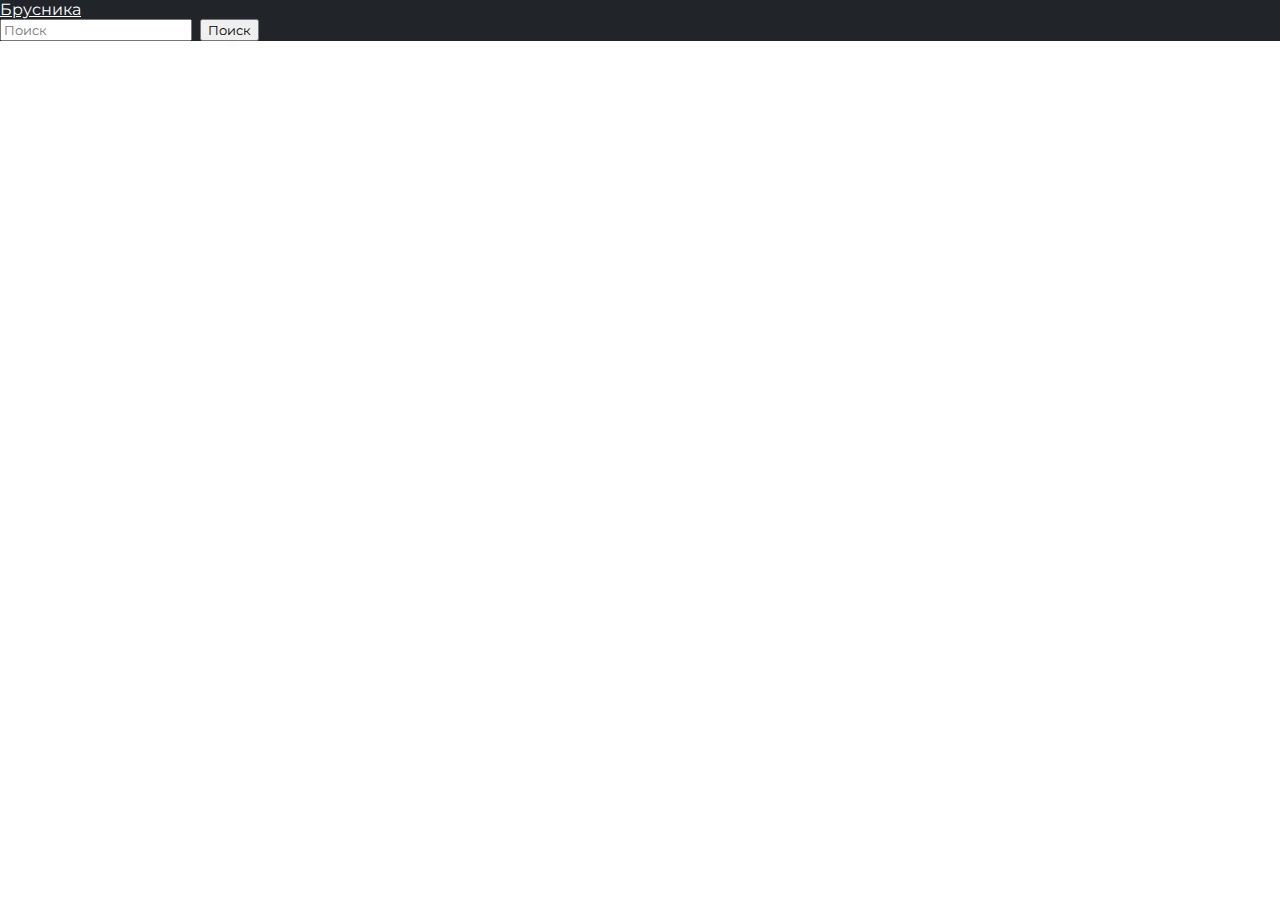
==== src/main/resources/static/index.html @ 0676eca9 "Разработка фротенда" ====
<!DOCTYPE html>
<html lang="ru">
    <head>
        <meta charset="UTF-8">
        <meta name="viewport" content="width=device-width, initial-scale=1.0">
        <link rel="stylesheet" href="/src/main/resources/static/style/style.css">
        <link rel="stylesheet" href="lib/bootstrap-5.3.3-dist/css/bootstrap-utilities.min.css">
        <title>Брусника</title>
    </head>
    <body>
        <header>
            <nav class="navbar bg-dark">
                <div class="container-fluid">
                    <a class="navbar-brand text-white" href="#">Брусника</a>
                    <form class="d-flex" role="search">
                        <input class="form-control me-2" type="search" placeholder="Поиск" aria-label="Search">
                        <button class="btn btn-outline-success" type="submit">Поиск</button>
                    </form>
                </div>
            </nav>
        </header>
        <main class="pm-3">
            <div class="container text-center">
                <div class="row justify-content-center">
                    <div class="col-5 align-self-center">
                        <div class="info"></div>
                    </div>
                </div>
                <div class="row justify-content-center align-items-center" id="structure">
                </div>
            </div>
        </main>
    </body>
    <script src="lib/bootstrap-5.3.3-dist/js/bootstrap.min.js"></script>
    <script src="script/main.js"></script>
</html>
---- src/main/resources/static/style/style.css ----
@import url('https://fonts.googleapis.com/css2?family=Montserrat:ital,wght@0,100..900;1,100..900&display=swap');

* {
    font-family: "Montserrat", sans-serif;
    box-sizing: border-box;
}

body {
    margin: 0;
}

.structure-info {
    background-color: rgb(255, 77, 0);
    border: 5px solid grey;
    border-radius: 0 0 2em 2em;
    text-align: center;
    width: 30vw;
    height: 12vh;
}

.info {
    margin-bottom: 5em;
}

.structure-container {
    display: flex;
    border: 3px solid black;
    border-radius: 2.5em;
    align-items: center;
    justify-content: center;
    height: 15vh;
    font-weight: 600;
    font-size: 1.2em;
}

.structure-container:hover {
    background-color:rgb(255, 77, 0);
    color: white;
}
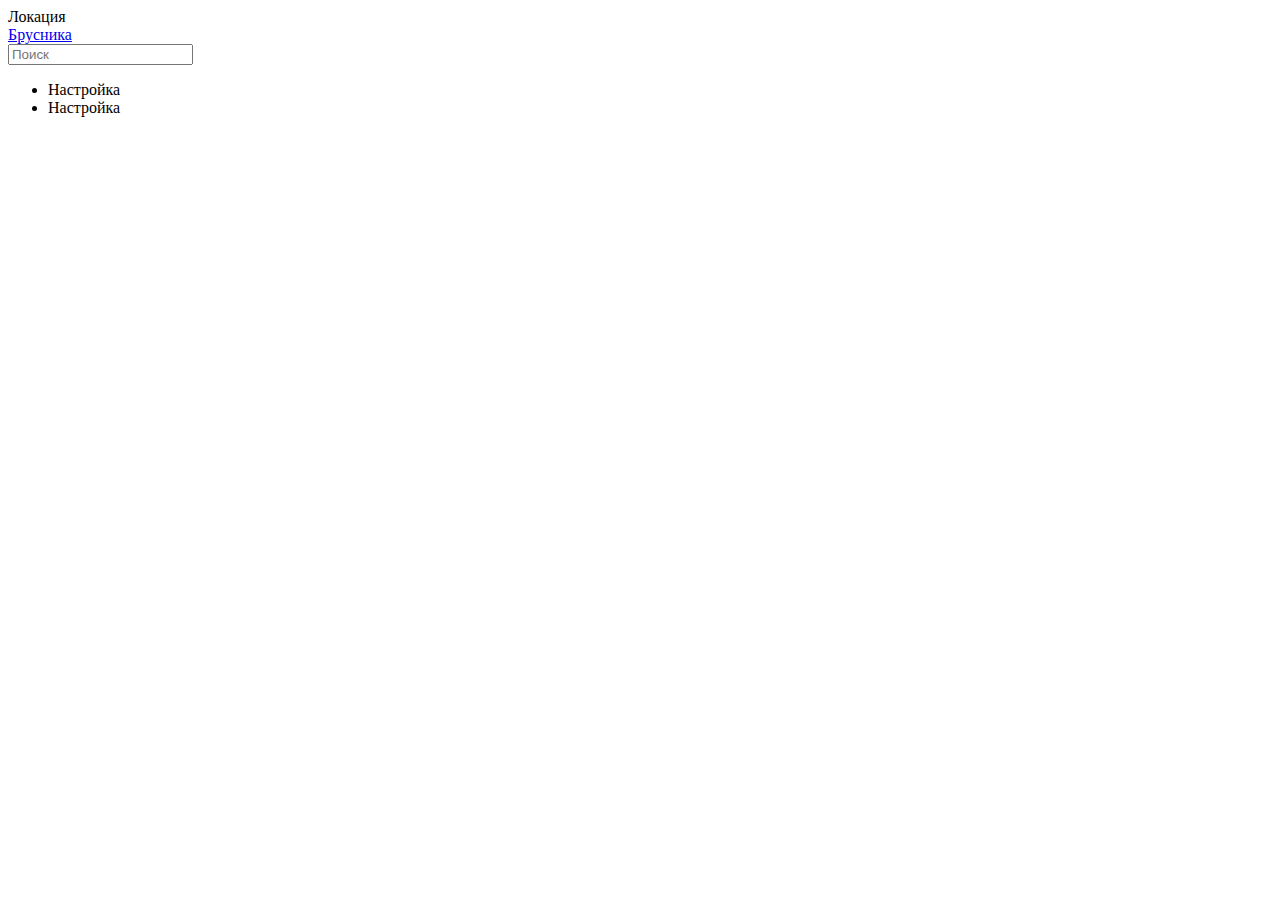
==== commit 69ab6d33: "Работа фронтенда по макету" ====
--- a/src/main/resources/static/index.html
+++ b/src/main/resources/static/index.html
@@ -3,34 +3,37 @@
     <head>
         <meta charset="UTF-8">
         <meta name="viewport" content="width=device-width, initial-scale=1.0">
-        <link rel="stylesheet" href="/src/main/resources/static/style/style.css">
-        <link rel="stylesheet" href="lib/bootstrap-5.3.3-dist/css/bootstrap-utilities.min.css">
+        <link rel="stylesheet" href="/css/style.css">
+        <link rel="stylesheet" href="/lib/bootstrap-5.3.3-dist/css/bootstrap.min.css">
         <title>Брусника</title>
     </head>
     <body>
-        <header>
-            <nav class="navbar bg-dark">
-                <div class="container-fluid">
-                    <a class="navbar-brand text-white" href="#">Брусника</a>
-                    <form class="d-flex" role="search">
-                        <input class="form-control me-2" type="search" placeholder="Поиск" aria-label="Search">
-                        <button class="btn btn-outline-success" type="submit">Поиск</button>
-                    </form>
+        <header class="header">
+            <div class="header-container">
+                <div class="nav-menu">
+                    <div></div>
+                    <div></div>
+                    <div></div>
                 </div>
-            </nav>
+                <div class="nav-location">Локация</div>
+                <a class="nav-name" href="#">Брусника</a>
+            </div>
         </header>
-        <main class="pm-3">
-            <div class="container text-center">
-                <div class="row justify-content-center">
-                    <div class="col-5 align-self-center">
-                        <div class="info"></div>
-                    </div>
-                </div>
-                <div class="row justify-content-center align-items-center" id="structure">
+        <div class="sidebar">
+            <div class="searchbox">
+                <input type="search" class="search" placeholder="Поиск">
+            </div>
+            <ul class="options">
+                <li class="option-item">Настройка</li>
+                <li class="option-item">Настройка</li>
+            </ul>
+            <div class="close-container">
+                <div class="arrow">
+                    <div></div>
                 </div>
             </div>
-        </main>
+        </div>
     </body>
-    <script src="lib/bootstrap-5.3.3-dist/js/bootstrap.min.js"></script>
-    <script src="script/main.js"></script>
+    <script src="/lib/bootstrap-5.3.3-dist/js/bootstrap.min.js"></script>
+    <script src="/script/main.js"></script>
 </html>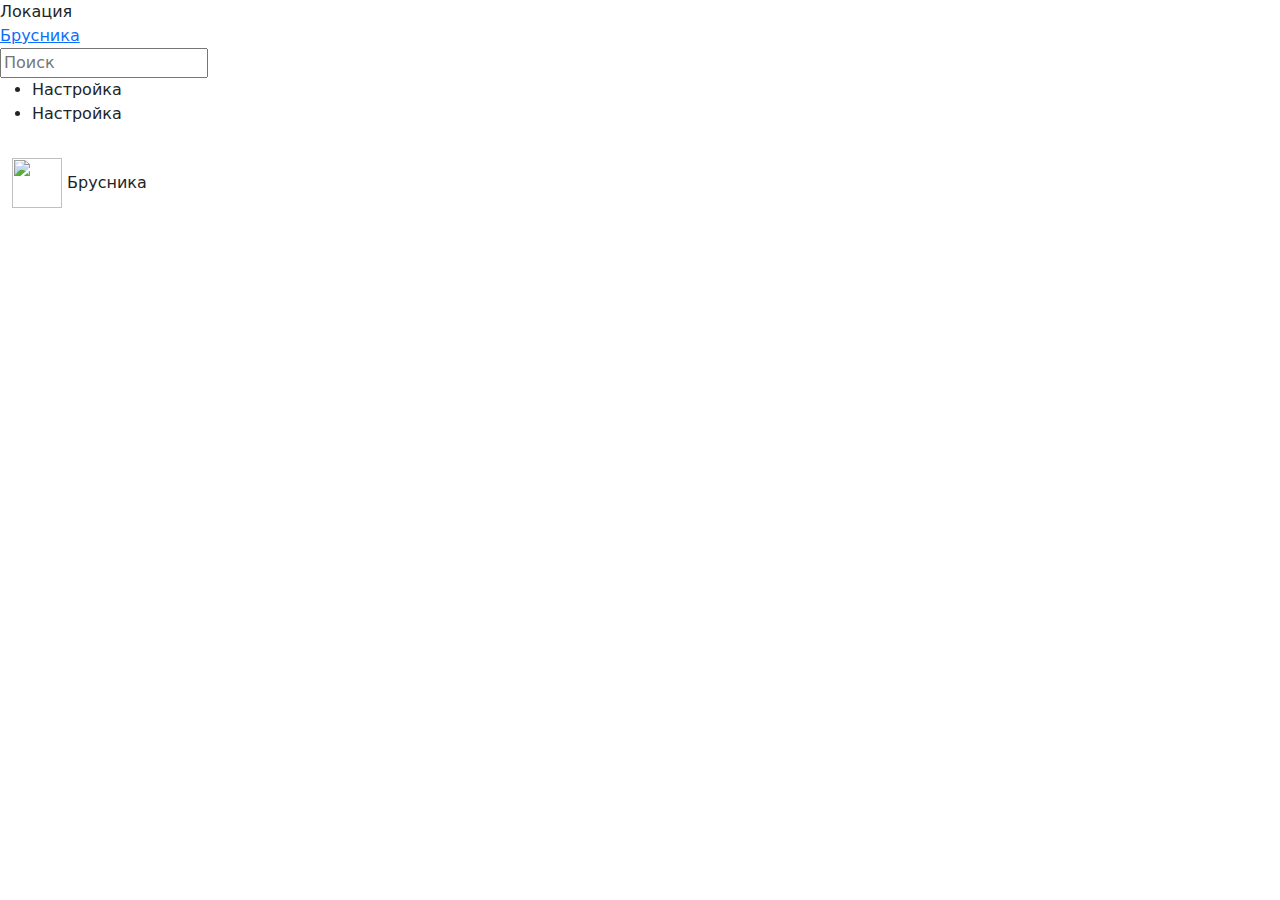
==== commit 90c3d8d0: "Фронтенд по макету" ====
--- a/src/main/resources/static/index.html
+++ b/src/main/resources/static/index.html
@@ -1,10 +1,10 @@
 <!DOCTYPE html>
 <html lang="ru">
     <head>
-        <meta charset="UTF-8">
+        <meta charset="utf-8">
         <meta name="viewport" content="width=device-width, initial-scale=1.0">
         <link rel="stylesheet" href="/css/style.css">
-        <link rel="stylesheet" href="/lib/bootstrap-5.3.3-dist/css/bootstrap.min.css">
+        <link rel="stylesheet" href="lib/bootstrap-5.3.3-dist/css/bootstrap.min.css">
         <title>Брусника</title>
     </head>
     <body>
@@ -33,7 +33,20 @@
                 </div>
             </div>
         </div>
+        <main class="pt-3" id="main">
+            <div class="container-fluid">
+                <div class="company-container">
+                    <div class="company">
+                        <span class="logo">
+                            <img src="/logo/brusnika.jpg" alt="" width="50" height="50" />
+                        </span>
+                        <span class="line"></span>
+                        <span class="name">Брусника</span>
+                    </div>
+                </div>
+            </div>
+        </main>
     </body>
-    <script src="/lib/bootstrap-5.3.3-dist/js/bootstrap.min.js"></script>
     <script src="/script/main.js"></script>
+    <script src="lib/bootstrap-5.3.3-dist/js/bootstrap.min.js"></script>
 </html>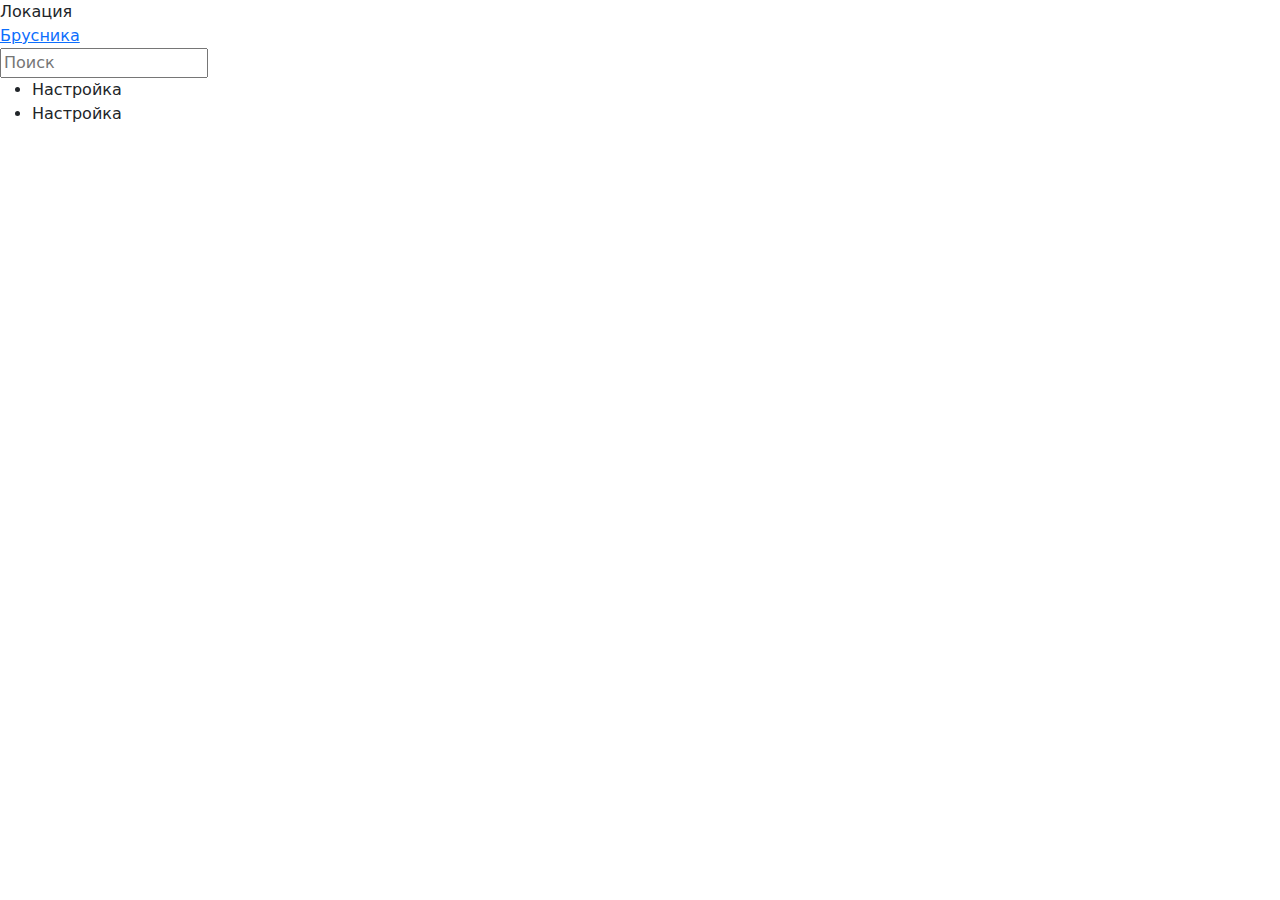
==== commit 11a9020c: "Вывод данные из бэкенда" ====
--- a/src/main/resources/static/index.html
+++ b/src/main/resources/static/index.html
@@ -35,15 +35,6 @@
         </div>
         <main class="pt-3" id="main">
             <div class="container-fluid">
-                <div class="company-container">
-                    <div class="company">
-                        <span class="logo">
-                            <img src="/logo/brusnika.jpg" alt="" width="50" height="50" />
-                        </span>
-                        <span class="line"></span>
-                        <span class="name">Брусника</span>
-                    </div>
-                </div>
             </div>
         </main>
     </body>
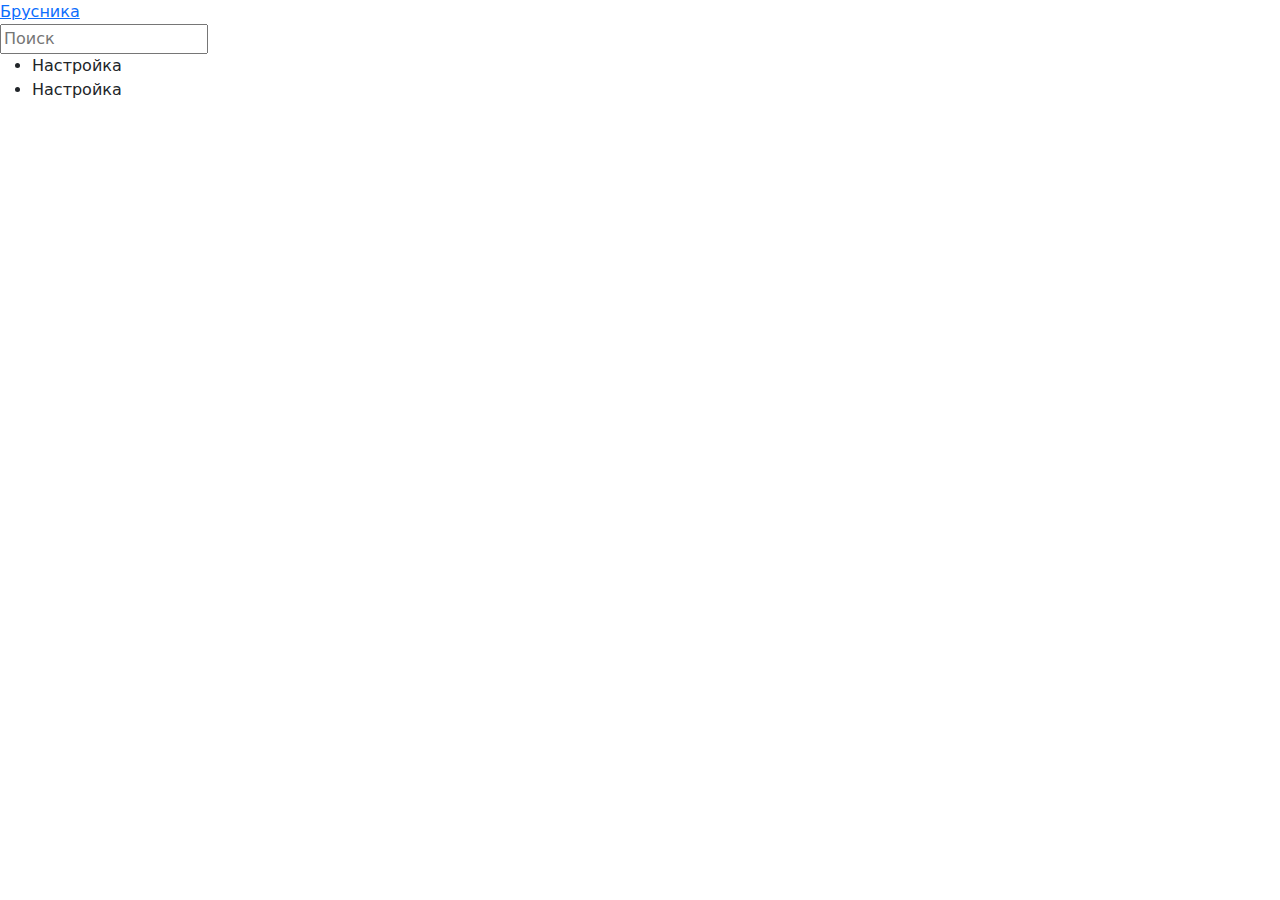
==== commit 10fb46cf: "редеринг элемента орг структуры" ====
--- a/src/main/resources/static/index.html
+++ b/src/main/resources/static/index.html
@@ -15,7 +15,7 @@
                     <div></div>
                     <div></div>
                 </div>
-                <div class="nav-location">Локация</div>
+                <div class="nav-location"></div>
                 <a class="nav-name" href="#">Брусника</a>
             </div>
         </header>
@@ -34,10 +34,9 @@
             </div>
         </div>
         <main class="pt-3" id="main">
-            <div class="container-fluid">
+            <div class="container">
             </div>
         </main>
     </body>
     <script src="/script/main.js"></script>
-    <script src="lib/bootstrap-5.3.3-dist/js/bootstrap.min.js"></script>
 </html>